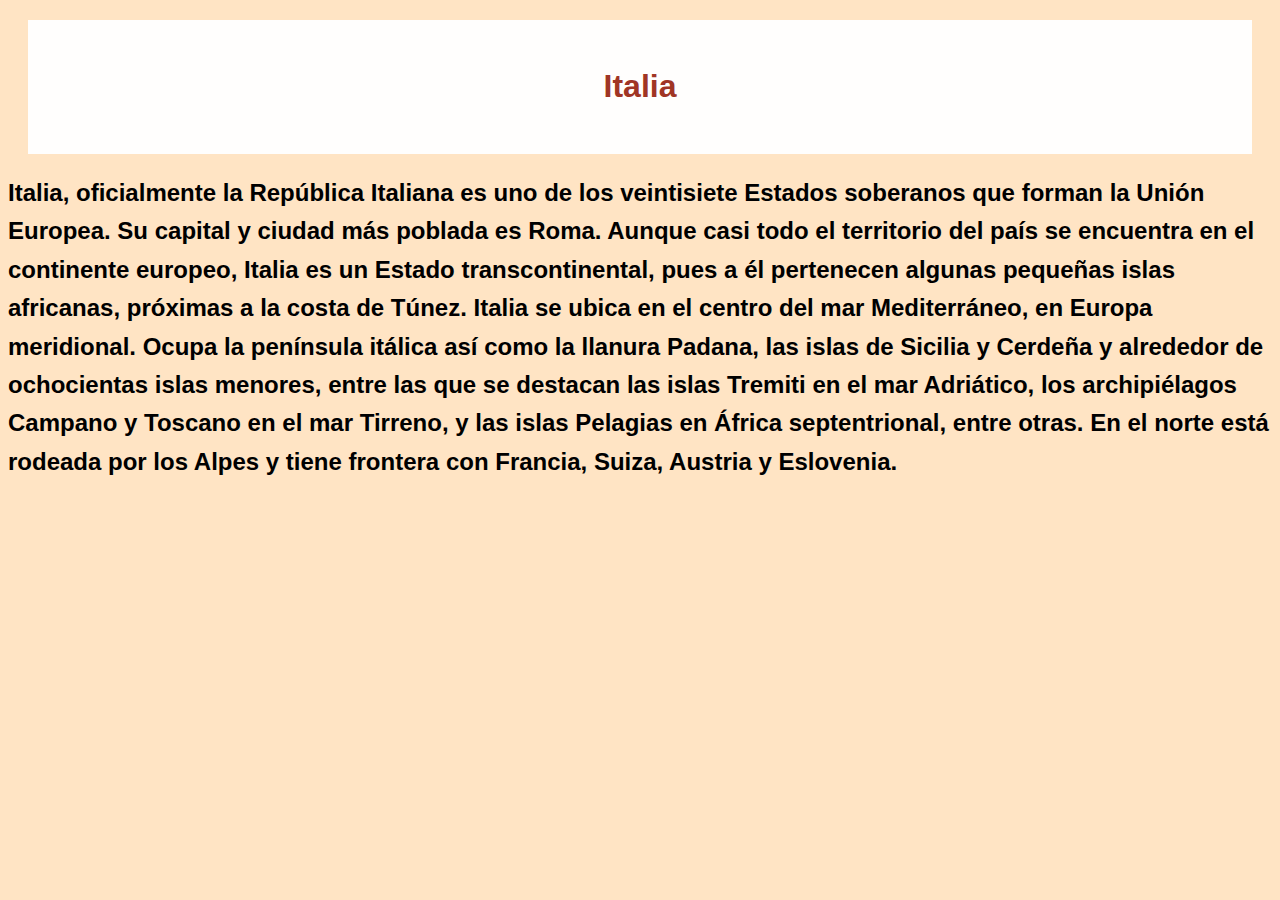
==== index.html @ 055a2bc8 "primer comit al TP01 Ariana Orellana" ====
<!DOCTYPE html>
<html lang="es">
<head>
    <meta charset="UTF-8">
    <meta name="viewport" content="width=device-width, initial-scale=1.0">
    <title>PV 2025</title>
    <link rel="stylesheet" href="style.css">
</head>
<header>
    <h1>Italia</h1>
</header>
<body>
    <h2>Italia, oficialmente la República Italiana es uno de los veintisiete Estados soberanos que forman la Unión Europea.​ Su capital y ciudad más poblada es Roma. Aunque casi todo el territorio del país se encuentra en el continente europeo, Italia es un Estado transcontinental, pues a él pertenecen algunas pequeñas islas africanas, próximas a la costa de Túnez.

        Italia se ubica en el centro del mar Mediterráneo, en Europa meridional. Ocupa la península itálica así como la llanura Padana, las islas de Sicilia y Cerdeña y alrededor de ochocientas islas menores, entre las que se destacan las islas Tremiti en el mar Adriático, los archipiélagos Campano y Toscano en el mar Tirreno, y las islas Pelagias en África septentrional, entre otras. En el norte está rodeada por los Alpes y tiene frontera con Francia, Suiza, Austria y Eslovenia.</h2>
</body>
</html>
---- style.css ----
body {
    font-family: Verdana, Geneva, Tahoma, sans-serif;
    margin: 10;
    padding: 0;
    line-height: 1.6;
    background-color:bisque;
}

header {
background-color:rgb(255, 254, 253);
color: rgb(160, 53, 37);
text-align: center;
padding: 20px;
margin: 20px;
}


nav {
    background:rgb(160, 53, 37);
    padding:10px ;
}
nav ul {
    padding: 0;
    text-align: center;
}
nav ul li{
    display: inline;
    margin: 0 15px; 
}
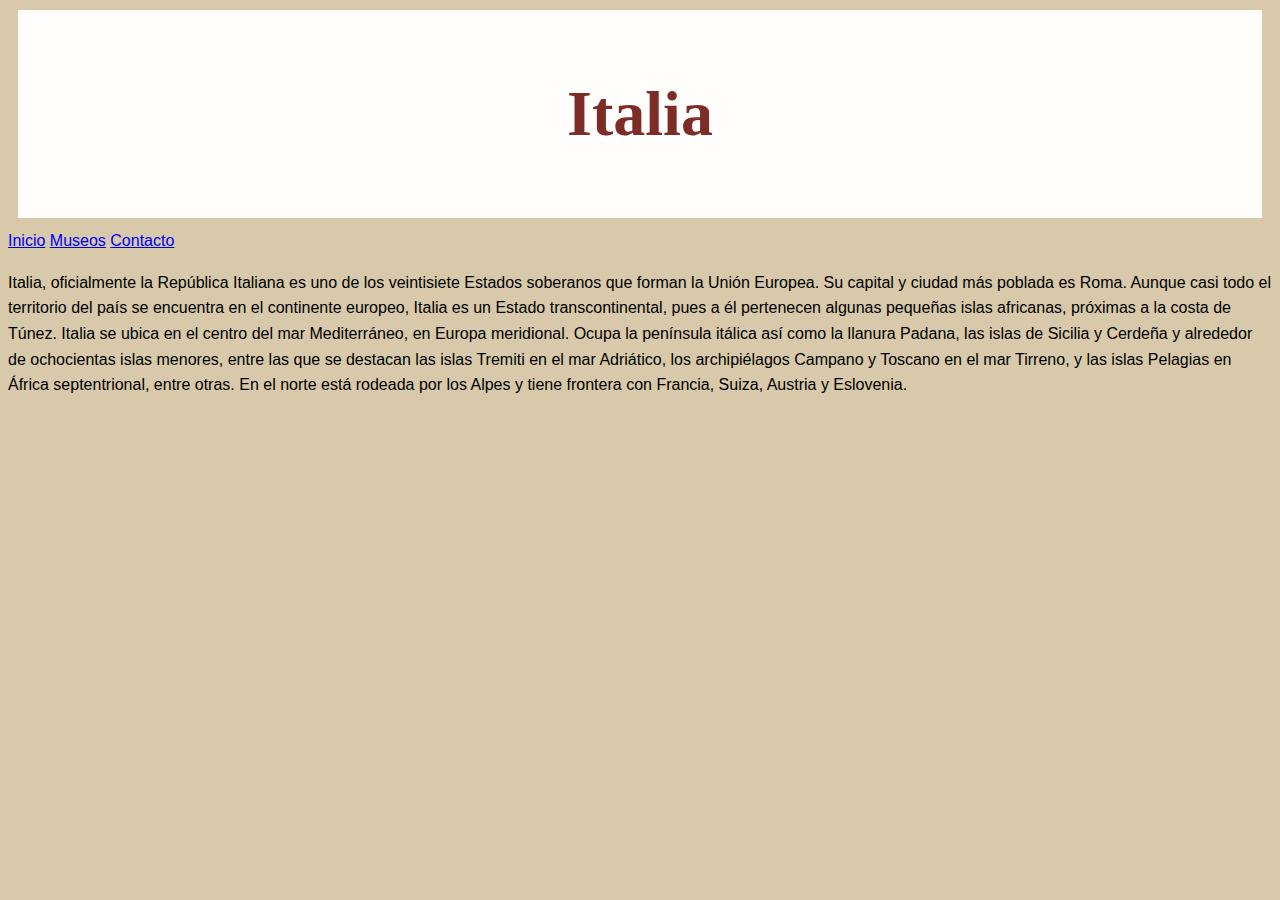
==== commit bc1f6803: "cambios en los archivos, contacto.html (formulario), museos.html (menu de navegacion y links), style" ====
--- a/index.html
+++ b/index.html
@@ -7,11 +7,17 @@
     <link rel="stylesheet" href="style.css">
 </head>
 <header>
-    <h1>Italia</h1>
+    <b><h1>Italia</h1></b>
 </header>
+<!-- Sección de navegación-->
+ <div>
+    <a href="index.html">Inicio</a>
+    <a href="museos.html">Museos</a>
+    <a href="contacto.html">Contacto</a>
+ </div>
 <body>
-    <h2>Italia, oficialmente la República Italiana es uno de los veintisiete Estados soberanos que forman la Unión Europea.​ Su capital y ciudad más poblada es Roma. Aunque casi todo el territorio del país se encuentra en el continente europeo, Italia es un Estado transcontinental, pues a él pertenecen algunas pequeñas islas africanas, próximas a la costa de Túnez.
-
-        Italia se ubica en el centro del mar Mediterráneo, en Europa meridional. Ocupa la península itálica así como la llanura Padana, las islas de Sicilia y Cerdeña y alrededor de ochocientas islas menores, entre las que se destacan las islas Tremiti en el mar Adriático, los archipiélagos Campano y Toscano en el mar Tirreno, y las islas Pelagias en África septentrional, entre otras. En el norte está rodeada por los Alpes y tiene frontera con Francia, Suiza, Austria y Eslovenia.</h2>
+    <p>Italia, oficialmente la República Italiana es uno de los veintisiete Estados soberanos que forman la Unión Europea.​ Su capital y ciudad más poblada es Roma. Aunque casi todo el territorio del país se encuentra en el continente europeo, Italia es un Estado transcontinental, pues a él pertenecen algunas pequeñas islas africanas, próximas a la costa de Túnez.
+        Italia se ubica en el centro del mar Mediterráneo, en Europa meridional. Ocupa la península itálica así como la llanura Padana, las islas de Sicilia y Cerdeña y alrededor de ochocientas islas menores, entre las que se destacan las islas Tremiti en el mar Adriático, los archipiélagos Campano y Toscano en el mar Tirreno, y las islas Pelagias en África septentrional, entre otras. En el norte está rodeada por los Alpes y tiene frontera con Francia, Suiza, Austria y Eslovenia. 
+    </p>
 </body>
 </html>--- a/style.css
+++ b/style.css
@@ -3,15 +3,17 @@
     margin: 10;
     padding: 0;
     line-height: 1.6;
-    background-color:bisque;
+    background-color: #d7c9aaff;
 }
 
 header {
+font-family:'Times New Roman', Times, serif;
 background-color:rgb(255, 254, 253);
-color: rgb(160, 53, 37);
+color: #7b2d26ff;
+font-size: xx-large;
 text-align: center;
-padding: 20px;
-margin: 20px;
+padding: 10px;
+margin: 10px;
 }
 
 
@@ -27,3 +29,32 @@
     display: inline;
     margin: 0 15px; 
 }
+nav ul li a {
+color: white;
+text-decoration: double;
+}
+
+main {
+    display: flex;
+    flex-wrap: wrap-reverse;
+    justify-content: space-around;
+    padding: 20px;
+}
+
+/* CSS HEX */
+--midnight-green: #19535fff;
+--skobeloff: #0b7a75ff;
+--dun: #d7c9aaff;
+--falu-red:#7b2d26ff ;
+--antiflash-white: #f0f3f5ff;
+
+/* SCSS Gradient */
+$gradient-top: linear-gradient(0deg, #19535fff, #0b7a75ff, #d7c9aaff, #7b2d26ff, #f0f3f5ff);
+$gradient-right: linear-gradient(90deg, #19535fff, #0b7a75ff, #d7c9aaff, #7b2d26ff, #f0f3f5ff);
+$gradient-bottom: linear-gradient(180deg, #19535fff, #0b7a75ff, #d7c9aaff, #7b2d26ff, #f0f3f5ff);
+$gradient-left: linear-gradient(270deg, #19535fff, #0b7a75ff, #d7c9aaff, #7b2d26ff, #f0f3f5ff);
+$gradient-top-right: linear-gradient(45deg, #19535fff, #0b7a75ff, #d7c9aaff, #7b2d26ff, #f0f3f5ff);
+$gradient-bottom-right: linear-gradient(135deg, #19535fff, #0b7a75ff, #d7c9aaff, #7b2d26ff, #f0f3f5ff);
+$gradient-top-left: linear-gradient(225deg, #19535fff, #0b7a75ff, #d7c9aaff, #7b2d26ff, #f0f3f5ff);
+$gradient-bottom-left: linear-gradient(315deg, #19535fff, #0b7a75ff, #d7c9aaff, #7b2d26ff, #f0f3f5ff);
+$gradient-radial: radial-gradient(#19535fff, #0b7a75ff, #d7c9aaff, #7b2d26ff, #f0f3f5ff);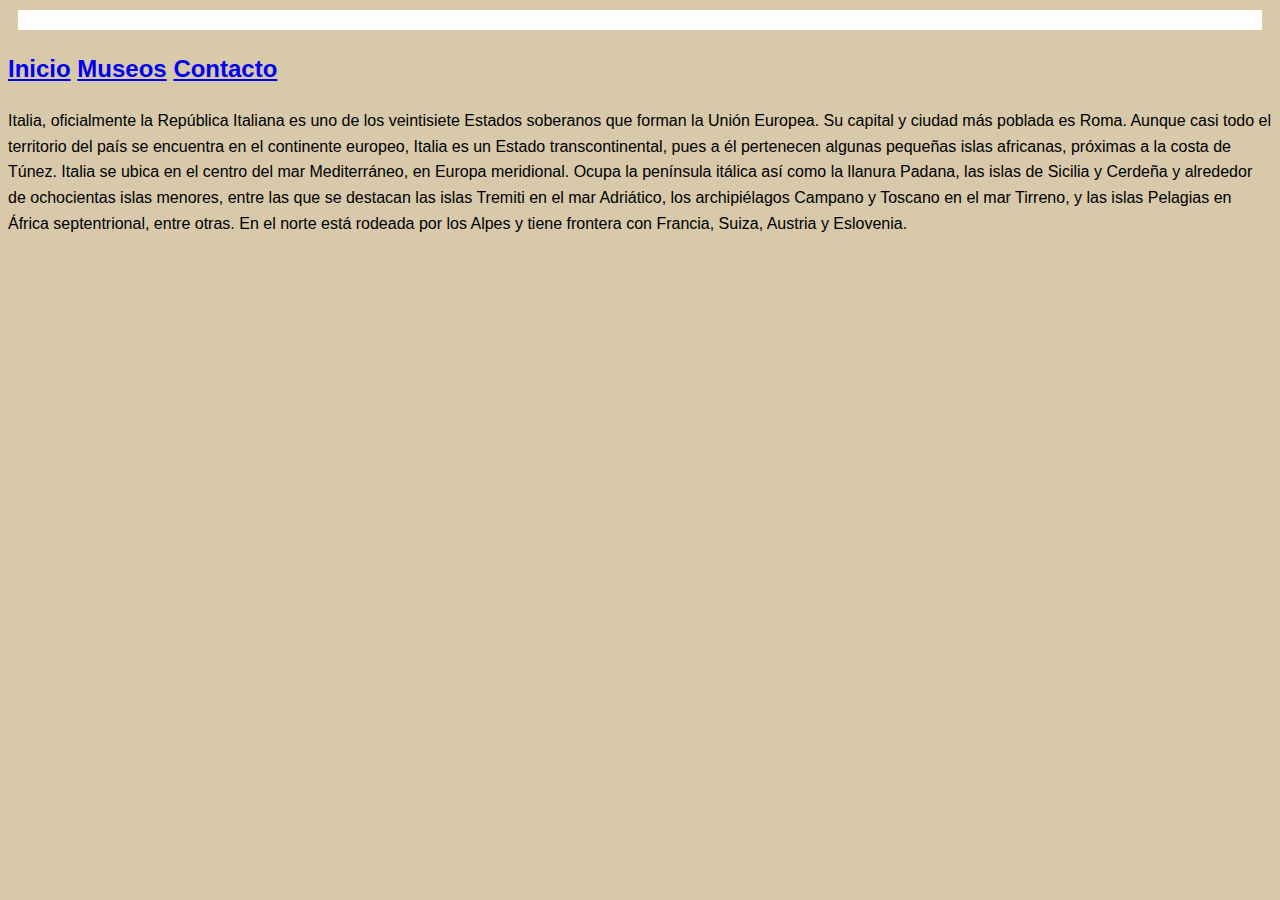
==== commit ae71e4bb: "cambios en los archivos, contacto.html (formulario), museos.html (menu de navegacion y links), style" ====
--- a/index.html
+++ b/index.html
@@ -7,13 +7,15 @@
     <link rel="stylesheet" href="style.css">
 </head>
 <header>
-    <b><h1>Italia</h1></b>
+   
 </header>
 <!-- Sección de navegación-->
  <div>
+    <h2>
     <a href="index.html">Inicio</a>
     <a href="museos.html">Museos</a>
     <a href="contacto.html">Contacto</a>
+</h2>
  </div>
 <body>
     <p>Italia, oficialmente la República Italiana es uno de los veintisiete Estados soberanos que forman la Unión Europea.​ Su capital y ciudad más poblada es Roma. Aunque casi todo el territorio del país se encuentra en el continente europeo, Italia es un Estado transcontinental, pues a él pertenecen algunas pequeñas islas africanas, próximas a la costa de Túnez.
--- a/style.css
+++ b/style.css
@@ -16,6 +16,19 @@
 margin: 10px;
 }
 
+form {
+    padding: 50px 55px;
+    box-shadow: 0 0 20px rgba(0, 0, 0, 0.2);
+    border-radius: 20px;
+    text-align: center;
+    width: 340px;
+}
+
+.input-group {
+    display: flex;
+    flex-direction: column;
+    text-align: ;
+}
 
 nav {
     background:rgb(160, 53, 37);
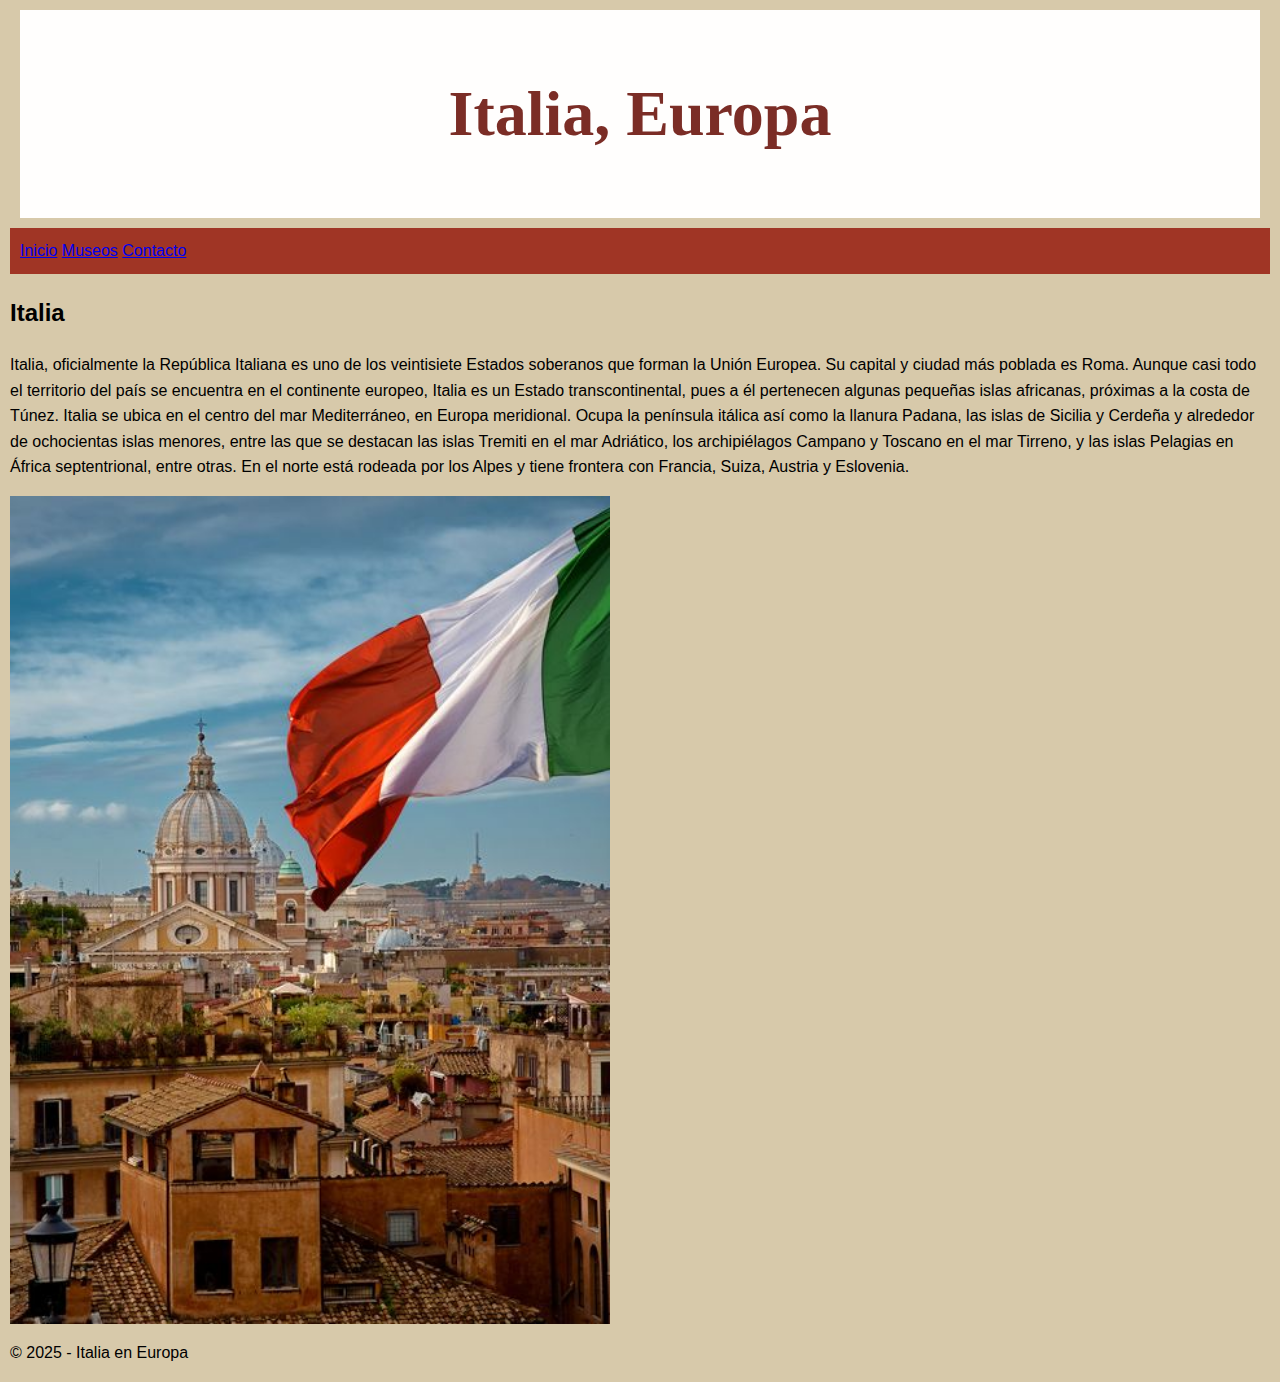
==== commit 33b67f44: "." ====
--- a/index.html
+++ b/index.html
@@ -1,25 +1,37 @@
-<!DOCTYPE html>
 <html lang="es">
+
 <head>
     <meta charset="UTF-8">
     <meta name="viewport" content="width=device-width, initial-scale=1.0">
-    <title>PV 2025</title>
-    <link rel="stylesheet" href="style.css">
+    <title>Italia</title>
+    <link rel="stylesheet" href="css/style.css">
 </head>
-<header>
-   
-</header>
-<!-- Sección de navegación-->
- <div>
-    <h2>
-    <a href="index.html">Inicio</a>
-    <a href="museos.html">Museos</a>
-    <a href="contacto.html">Contacto</a>
-</h2>
- </div>
+
 <body>
-    <p>Italia, oficialmente la República Italiana es uno de los veintisiete Estados soberanos que forman la Unión Europea.​ Su capital y ciudad más poblada es Roma. Aunque casi todo el territorio del país se encuentra en el continente europeo, Italia es un Estado transcontinental, pues a él pertenecen algunas pequeñas islas africanas, próximas a la costa de Túnez.
-        Italia se ubica en el centro del mar Mediterráneo, en Europa meridional. Ocupa la península itálica así como la llanura Padana, las islas de Sicilia y Cerdeña y alrededor de ochocientas islas menores, entre las que se destacan las islas Tremiti en el mar Adriático, los archipiélagos Campano y Toscano en el mar Tirreno, y las islas Pelagias en África septentrional, entre otras. En el norte está rodeada por los Alpes y tiene frontera con Francia, Suiza, Austria y Eslovenia. 
-    </p>
+    <header>
+        <h1>Italia, Europa</h1>
+    </header>
+    <nav>
+        <a href="index.html">Inicio</a>
+        <a href="museos.html">Museos</a>
+        <a href="contacto.html">Contacto</a>
+    </nav>
+    <section>
+        <h2>Italia</h2>
+        <p>Italia, oficialmente la República Italiana es uno de los veintisiete Estados soberanos que forman la Unión
+            Europea.​ Su capital y ciudad más poblada es Roma. Aunque casi todo el territorio del país se encuentra en
+            el continente europeo, Italia es un Estado transcontinental, pues a él pertenecen algunas pequeñas islas
+            africanas, próximas a la costa de Túnez.
+            Italia se ubica en el centro del mar Mediterráneo, en Europa meridional. Ocupa la península itálica así como
+            la llanura Padana, las islas de Sicilia y Cerdeña y alrededor de ochocientas islas menores, entre las que se
+            destacan las islas Tremiti en el mar Adriático, los archipiélagos Campano y Toscano en el mar Tirreno, y las
+            islas Pelagias en África septentrional, entre otras. En el norte está rodeada por los Alpes y tiene frontera
+            con Francia, Suiza, Austria y Eslovenia.</p>
+        <img src="imagenes/italia.jpeg" alt="Italia" width="600">
+    </section>
+    <footer>
+        <p>&copy; 2025 - Italia en Europa</p>
+    </footer>
 </body>
+
 </html>--- a/css/style.css
+++ b/css/style.css
@@ -0,0 +1,55 @@
+body {
+    font-family: Verdana, Geneva, Tahoma, sans-serif;
+    margin: 10;
+    padding: 0;
+    line-height: 1.6;
+    background-color: #d7c9aaff;
+}
+
+header {
+font-family:'Times New Roman', Times, serif;
+background-color:rgb(255, 254, 253);
+color: #7b2d26ff;
+font-size: xx-large;
+text-align: center;
+padding: 10px;
+margin: 10px;
+}
+
+form {
+    padding: 50px 55px;
+    box-shadow: 0 0 20px rgba(0, 0, 0, 0.2);
+    border-radius: 20px;
+    text-align: center;
+    width: 340px;
+}
+
+.input-group {
+    display: flex;
+    flex-direction: column;
+    text-align: ;
+}
+
+nav {
+    background:rgb(160, 53, 37);
+    padding:10px ;
+}
+nav ul {
+    padding: 0;
+    text-align: center;
+}
+nav ul li{
+    display: inline;
+    margin: 0 15px; 
+}
+nav ul li a {
+color: white;
+text-decoration: double;
+}
+
+main {
+    display: flex;
+    flex-wrap: wrap-reverse;
+    justify-content: space-around;
+    padding: 20px;
+}
